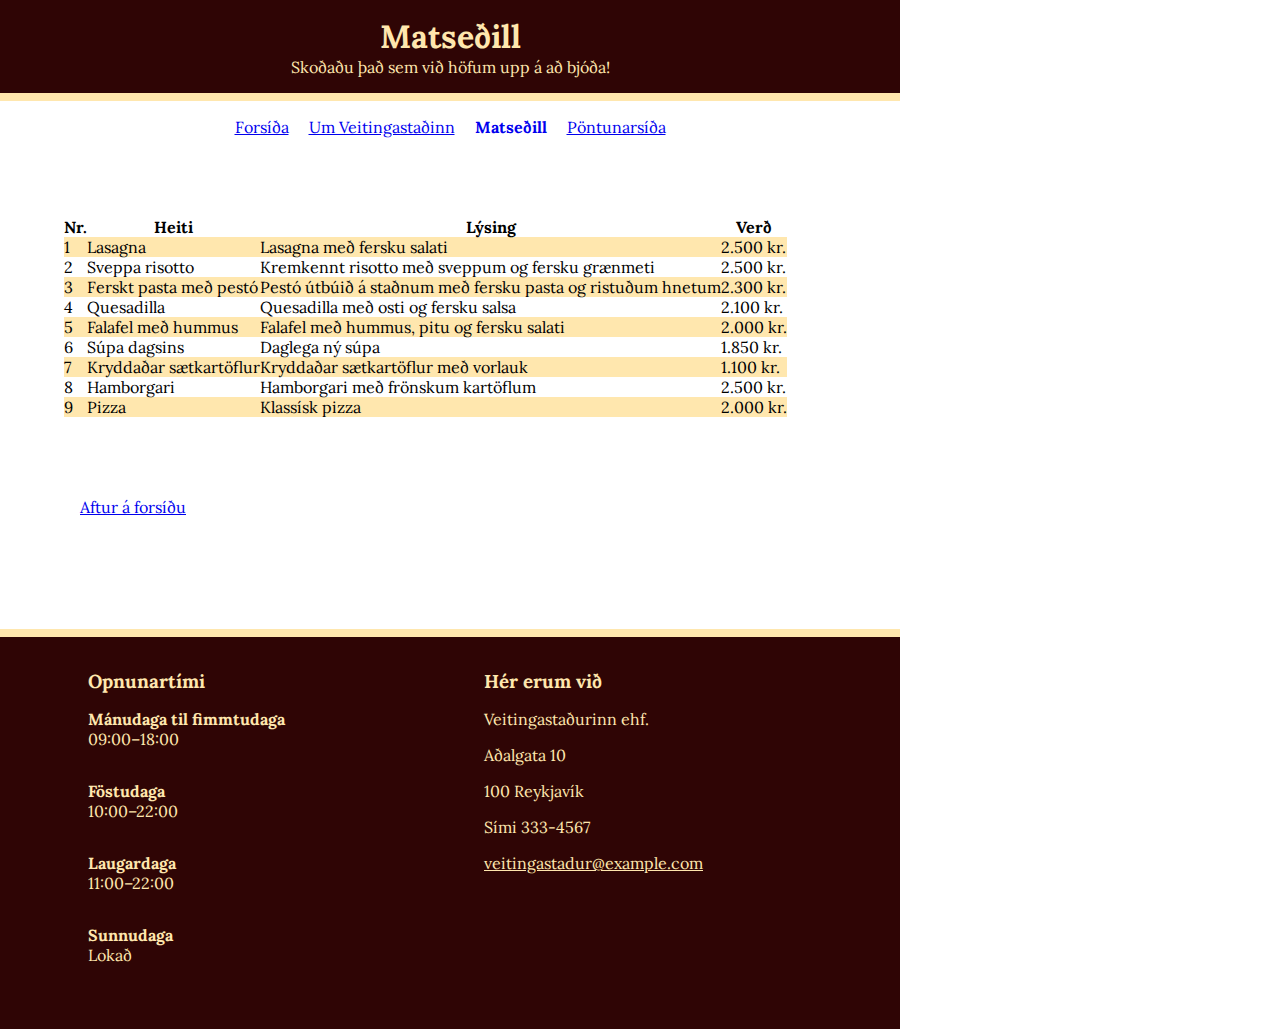
==== sidur/matsedill.html @ 49f2cc2c "Add files via upload" ====
<!DOCTYPE html>
<html lang="is">
  <head>
    <meta charset="UTF-8" >
    <meta name="viewport" content="width=device-width, initial-scale=1.0" >
    <title>Veitingastaðurinn</title>
    <link rel="stylesheet" href="../styles.css" >
    <link rel="preconnect" href="https://fonts.googleapis.com">
    <link rel="preconnect" href="https://fonts.gstatic.com" crossorigin >
    <link
      href="https://fonts.googleapis.com/css2?family=Lora:wght@400;700&display=swap"
      rel="stylesheet"
    >
  </head>
  <body>
    <div class="haus">
      <h1>Matseðill</h1>
      Skoðaðu það sem við höfum upp á að bjóða!
    </div>

    <nav class="nav">
      <ul>
        <li><a href="../index.html">Forsíða</a></li>
        <li><a href="um.html">Um Veitingastaðinn</a></li>
        <li><a href="matsedill.html" class="virk">Matseðill</a></li>
        <li><a href="pontun.html">Pöntunarsíða</a></li>
      </ul>
    </nav>
    <div class="meginmal">
      <div class="box" id="menu">
        <table>
          <thead>
            <tr>
              <th>Nr.</th>
              <th>Heiti</th>
              <th>Lýsing</th>
              <th>Verð</th>
            </tr>
          </thead>
          <tbody>
            <tr>
              <td>1</td>
              <td>Lasagna</td>
              <td>Lasagna með fersku salati</td>
              <td>2.500 kr.</td>
            </tr>
            <tr>
              <td>2</td>
              <td>Sveppa risotto</td>
              <td>Kremkennt risotto með sveppum og fersku grænmeti</td>
              <td>2.500 kr.</td>
            </tr>
            <tr>
              <td>3</td>
              <td>Ferskt pasta með pestó</td>
              <td>
                Pestó útbúið á staðnum með fersku pasta og ristuðum hnetum
              </td>
              <td>2.300 kr.</td>
            </tr>
            <tr>
              <td>4</td>
              <td>Quesadilla</td>
              <td>Quesadilla með osti og fersku salsa</td>
              <td>2.100 kr.</td>
            </tr>
            <tr>
              <td>5</td>
              <td>Falafel með hummus</td>
              <td>Falafel með hummus, pitu og fersku salati</td>
              <td>2.000 kr.</td>
            </tr>
            <tr>
              <td>6</td>
              <td>Súpa dagsins</td>
              <td>Daglega ný súpa</td>
              <td>1.850 kr.</td>
            </tr>
            <tr>
              <td>7</td>
              <td>Kryddaðar sætkartöflur</td>
              <td>Kryddaðar sætkartöflur með vorlauk</td>
              <td>1.100 kr.</td>
            </tr>
            <tr>
              <td>8</td>
              <td>Hamborgari</td>
              <td>Hamborgari með frönskum kartöflum</td>
              <td>2.500 kr.</td>
            </tr>
            <tr>
              <td>9</td>
              <td>Pizza</td>
              <td>Klassísk pizza</td>
              <td>2.000 kr.</td>
            </tr>
          </tbody>
        </table>
      </div>
      <div class="box">
        <p><a href="../index.html">Aftur á forsíðu</a></p>
      </div>
    </div>
    <footer>
      <div class="fotur">
        <div class="box">
          <div class="minnaStafabil">
            <h3>Opnunartími</h3>
            <h4>Mánudaga til fimmtudaga</h4>
            <p>09:00–18:00</p>
            <h4>Föstudaga</h4>
            <p>10:00–22:00</p>
            <h4>Laugardaga</h4>
            <p>11:00–22:00</p>
            <h4>Sunnudaga</h4>
            <p>Lokað</p>
          </div>
        </div>
        <div class="box">
          <h3>Hér erum við</h3>
          <p>Veitingastaðurinn ehf.</p>
          <div class="minnaStafabil">
            <p>Aðalgata 10</p>
            <p>100 Reykjavík</p>
            <p>Sími 333-4567</p>
            <p>
              <a href="mailto:veitingastadur@example.org"
                >veitingastadur@example.com</a
              >
            </p>
          </div>
        </div>
      </div>
    </footer>
  </body>
</html>
---- styles.css ----
* {
  margin: 0;
  padding: 0;
}

html {
  box-sizing: border-box;
}
*,
*:before,
*:after {
  box-sizing: inherit;
}

.sr-only:not(:focus):not(:active) {
  clip: rect(0 0 0 0);
  clip-path: inset(50%);
  height: 1px;
  overflow: hidden;
  position: absolute;
  white-space: nowrap;
  width: 1px;
}
.nav {
  padding: 1rem;
  color: #ffe7ae;
}
.nav ul {
  padding: 0;
  margin: 0;
  list-style: none;
  text-align: center;
}
.nav li {
  margin: 0 8px;
  display: inline-block;
}
.nav a {
  text-align: center;
  display: block;
}
nav a.virk {
  font-weight: bold;
  text-decoration: none;
}
body {
  width: 900px;
  font-family: "Lora";
}
.haus {
  background-color: #2f0505;
  text-align: center;
  border-bottom: 8px solid #ffe7ae;
  color: #ffe7ae;
  padding: 1rem;
}
.meginmal {
  margin: 1rem;
  padding: 2rem 2rem;
}
.opnunartimi li {
  list-style: none;
}
#sagan {
  width: 100%;
}
.box {
  padding-bottom: 2rem;
  margin: 1rem;
  text-align: left;
  display: inline-block;
  width: 40%;
  vertical-align: top;
  position: relative;
}
.box img {
  background-size: 100%;
}
.seperator {
  border: 1px solid #ffe7ae;
}
.standAlone {
  margin-left: 1rem;
}
.box h3,
h2 {
  /*margin-top: -5rem;*/
  padding-left: 1rem;
}
.box h4 {
  padding-left: 1rem;
  padding-top: 1rem;
}
.minnaStafabil p {
  margin-top: -1em;
}
.box p {
  padding: 1rem;
  /*margin-top: -1rem;*/
}
.box ul {
  list-style: none;
}
#menu {
  width: 100%;
}
#menu table {
  border-collapse: collapse;
}
#menu tr:nth-child(odd) {
  background-color: #ffe7ae;
}

#menu thead th {
  background-color: white;
  border-spacing: 0 2px;
  text-align: center;
}
div#pontun h3 {
  position: relative;
}
footer {
  padding-top: 1em;
  background-color: #2f0505;
  border-top: 8px solid #ffe7ae;
}
.fotur {
  text-align: center;
  color: #ffe7ae;
}
.pontunarSida {
  border: 1px solid #ffe7ae;
}
.pontunarSida h3 {
  margin-top: -1rem;
}
.fotur a {
  color: #ffe7ae;
}
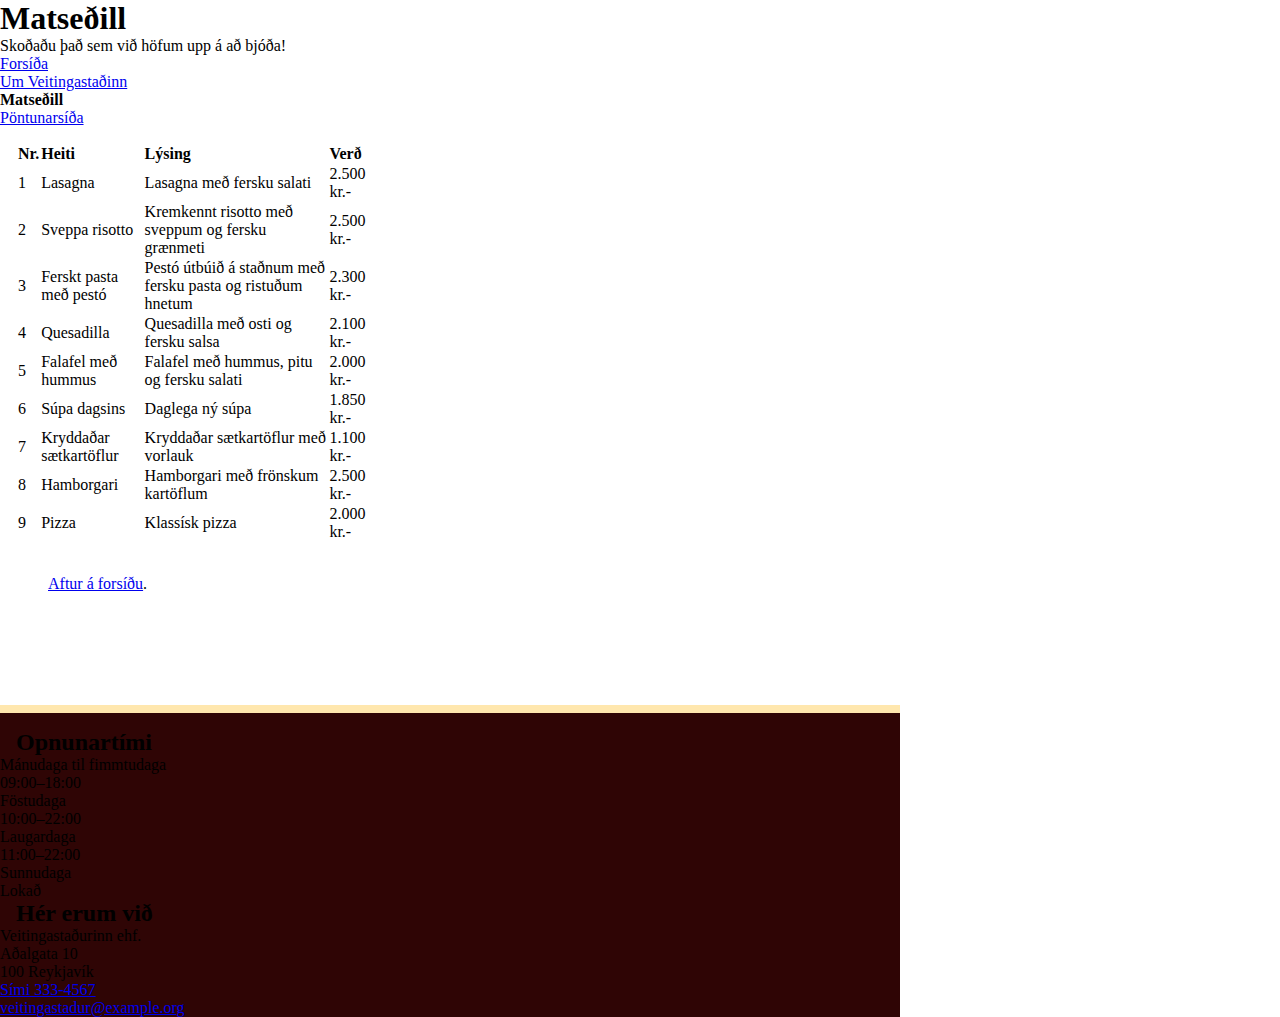
==== commit 6ce35df1: "Add files via upload" ====
--- a/sidur/matsedill.html
+++ b/sidur/matsedill.html
@@ -1,136 +1,151 @@
 <!DOCTYPE html>
 <html lang="is">
   <head>
-    <meta charset="UTF-8" >
-    <meta name="viewport" content="width=device-width, initial-scale=1.0" >
-    <title>Veitingastaðurinn</title>
-    <link rel="stylesheet" href="../styles.css" >
-    <link rel="preconnect" href="https://fonts.googleapis.com">
-    <link rel="preconnect" href="https://fonts.gstatic.com" crossorigin >
-    <link
-      href="https://fonts.googleapis.com/css2?family=Lora:wght@400;700&display=swap"
-      rel="stylesheet"
-    >
+    <meta charset="utf-8" />
+    <title>Matseðill | Veitingastaðurinn</title>
+    <link rel="stylesheet" href="../styles.css" />
+    <meta
+      name="description"
+      content="Um Veitingastaðinn, saga og starfsfólk."
+    />
+    <meta property="og:title" content="Veitingastaðurinn" />
+    <meta
+      property="og:description"
+      content="Um Veitingastaðinn, saga og starfsfólk."
+    />
+    <meta property="og:image" content="./myndir/sharing.jpg" />
   </head>
+
   <body>
-    <div class="haus">
-      <h1>Matseðill</h1>
-      Skoðaðu það sem við höfum upp á að bjóða!
-    </div>
+    <div class="wrapper">
+      <div class="header">
+        <header>
+          <h1>Matseðill</h1>
+          <p>Skoðaðu það sem við höfum upp á að bjóða!</p>
+        </header>
 
-    <nav class="nav">
-      <ul>
-        <li><a href="../index.html">Forsíða</a></li>
-        <li><a href="um.html">Um Veitingastaðinn</a></li>
-        <li><a href="matsedill.html" class="virk">Matseðill</a></li>
-        <li><a href="pontun.html">Pöntunarsíða</a></li>
-      </ul>
-    </nav>
-    <div class="meginmal">
-      <div class="box" id="menu">
-        <table>
-          <thead>
-            <tr>
-              <th>Nr.</th>
-              <th>Heiti</th>
-              <th>Lýsing</th>
-              <th>Verð</th>
-            </tr>
-          </thead>
-          <tbody>
-            <tr>
-              <td>1</td>
-              <td>Lasagna</td>
-              <td>Lasagna með fersku salati</td>
-              <td>2.500 kr.</td>
-            </tr>
-            <tr>
-              <td>2</td>
-              <td>Sveppa risotto</td>
-              <td>Kremkennt risotto með sveppum og fersku grænmeti</td>
-              <td>2.500 kr.</td>
-            </tr>
-            <tr>
-              <td>3</td>
-              <td>Ferskt pasta með pestó</td>
-              <td>
-                Pestó útbúið á staðnum með fersku pasta og ristuðum hnetum
-              </td>
-              <td>2.300 kr.</td>
-            </tr>
-            <tr>
-              <td>4</td>
-              <td>Quesadilla</td>
-              <td>Quesadilla með osti og fersku salsa</td>
-              <td>2.100 kr.</td>
-            </tr>
-            <tr>
-              <td>5</td>
-              <td>Falafel með hummus</td>
-              <td>Falafel með hummus, pitu og fersku salati</td>
-              <td>2.000 kr.</td>
-            </tr>
-            <tr>
-              <td>6</td>
-              <td>Súpa dagsins</td>
-              <td>Daglega ný súpa</td>
-              <td>1.850 kr.</td>
-            </tr>
-            <tr>
-              <td>7</td>
-              <td>Kryddaðar sætkartöflur</td>
-              <td>Kryddaðar sætkartöflur með vorlauk</td>
-              <td>1.100 kr.</td>
-            </tr>
-            <tr>
-              <td>8</td>
-              <td>Hamborgari</td>
-              <td>Hamborgari með frönskum kartöflum</td>
-              <td>2.500 kr.</td>
-            </tr>
-            <tr>
-              <td>9</td>
-              <td>Pizza</td>
-              <td>Klassísk pizza</td>
-              <td>2.000 kr.</td>
-            </tr>
-          </tbody>
-        </table>
+        <p class="sr-only"><a href="#efni">Beint í efni</a></p>
+
+        <nav class="navigation">
+          <ul>
+            <li><a href="../index.html">Forsíða</a></li>
+            <li><a href="./um.html">Um Veitingastaðinn</a></li>
+            <li><strong>Matseðill</strong></li>
+            <li><a href="./pontun.html">Pöntunarsíða</a></li>
+          </ul>
+        </nav>
       </div>
-      <div class="box">
-        <p><a href="../index.html">Aftur á forsíðu</a></p>
-      </div>
-    </div>
-    <footer>
-      <div class="fotur">
+      <main class="main" id="efni">
         <div class="box">
-          <div class="minnaStafabil">
-            <h3>Opnunartími</h3>
-            <h4>Mánudaga til fimmtudaga</h4>
-            <p>09:00–18:00</p>
-            <h4>Föstudaga</h4>
-            <p>10:00–22:00</p>
-            <h4>Laugardaga</h4>
-            <p>11:00–22:00</p>
-            <h4>Sunnudaga</h4>
-            <p>Lokað</p>
+          <div class="menu">
+            <table>
+              <thead>
+                <tr>
+                  <th>Nr.</th>
+                  <th>Heiti</th>
+                  <th>Lýsing</th>
+                  <th>Verð</th>
+                </tr>
+              </thead>
+              <tbody>
+                <tr>
+                  <td>1</td>
+                  <td>Lasagna</td>
+                  <td>Lasagna með fersku salati</td>
+                  <td>2.500 kr.-</td>
+                </tr>
+                <tr>
+                  <td>2</td>
+                  <td>Sveppa risotto</td>
+                  <td>Kremkennt risotto með sveppum og fersku grænmeti</td>
+                  <td>2.500 kr.-</td>
+                </tr>
+                <tr>
+                  <td>3</td>
+                  <td>Ferskt pasta með pestó</td>
+                  <td>
+                    Pestó útbúið á staðnum með fersku pasta og ristuðum hnetum
+                  </td>
+                  <td>2.300 kr.-</td>
+                </tr>
+                <tr>
+                  <td>4</td>
+                  <td>Quesadilla</td>
+                  <td>Quesadilla með osti og fersku salsa</td>
+                  <td>2.100 kr.-</td>
+                </tr>
+                <tr>
+                  <td>5</td>
+                  <td>Falafel með hummus</td>
+                  <td>Falafel með hummus, pitu og fersku salati</td>
+                  <td>2.000 kr.-</td>
+                </tr>
+                <tr>
+                  <td>6</td>
+                  <td>Súpa dagsins</td>
+                  <td>Daglega ný súpa</td>
+                  <td>1.850 kr.-</td>
+                </tr>
+                <tr>
+                  <td>7</td>
+                  <td>Kryddaðar sætkartöflur</td>
+                  <td>Kryddaðar sætkartöflur með vorlauk</td>
+                  <td>1.100 kr.-</td>
+                </tr>
+                <tr>
+                  <td>8</td>
+                  <td>Hamborgari</td>
+                  <td>Hamborgari með frönskum kartöflum</td>
+                  <td>2.500 kr.-</td>
+                </tr>
+                <tr>
+                  <td>9</td>
+                  <td>Pizza</td>
+                  <td>Klassísk pizza</td>
+                  <td>2.000 kr.-</td>
+                </tr>
+              </tbody>
+            </table>
+          </div>
+          <div class="box">
+            <p><a href="../index.html">Aftur á forsíðu</a>.</p>
           </div>
         </div>
-        <div class="box">
-          <h3>Hér erum við</h3>
-          <p>Veitingastaðurinn ehf.</p>
-          <div class="minnaStafabil">
-            <p>Aðalgata 10</p>
-            <p>100 Reykjavík</p>
-            <p>Sími 333-4567</p>
-            <p>
-              <a href="mailto:veitingastadur@example.org"
-                >veitingastadur@example.com</a
-              >
-            </p>
-          </div>
+      </main>
+
+      <footer class="footer">
+        <div class="boxes">
+          <section>
+            <h2>Opnunartími</h2>
+            <dl>
+              <dt>Mánudaga til fimmtudaga</dt>
+              <dd>09:00–18:00</dd>
+              <dt>Föstudaga</dt>
+              <dd>10:00–22:00</dd>
+              <dt>Laugardaga</dt>
+              <dd>11:00–22:00</dd>
+              <dt>Sunnudaga</dt>
+              <dd>Lokað</dd>
+            </dl>
+          </section>
         </div>
-      </div>
-    </footer>
+        <div class="boxes">
+          <section>
+            <h2>Hér erum við</h2>
+            <ul>
+              <li>Veitingastaðurinn ehf.</li>
+              <li>Aðalgata 10</li>
+              <li>100 Reykjavík</li>
+              <li><a href="tel:3334567">Sími 333-4567</a></li>
+              <li>
+                <a href="mailto:veitingastadur@example.org"
+                  >veitingastadur@example.org</a
+                >
+              </li>
+            </ul>
+          </section>
+        </div>
+      </footer>
+    </div>
   </body>
 </html>
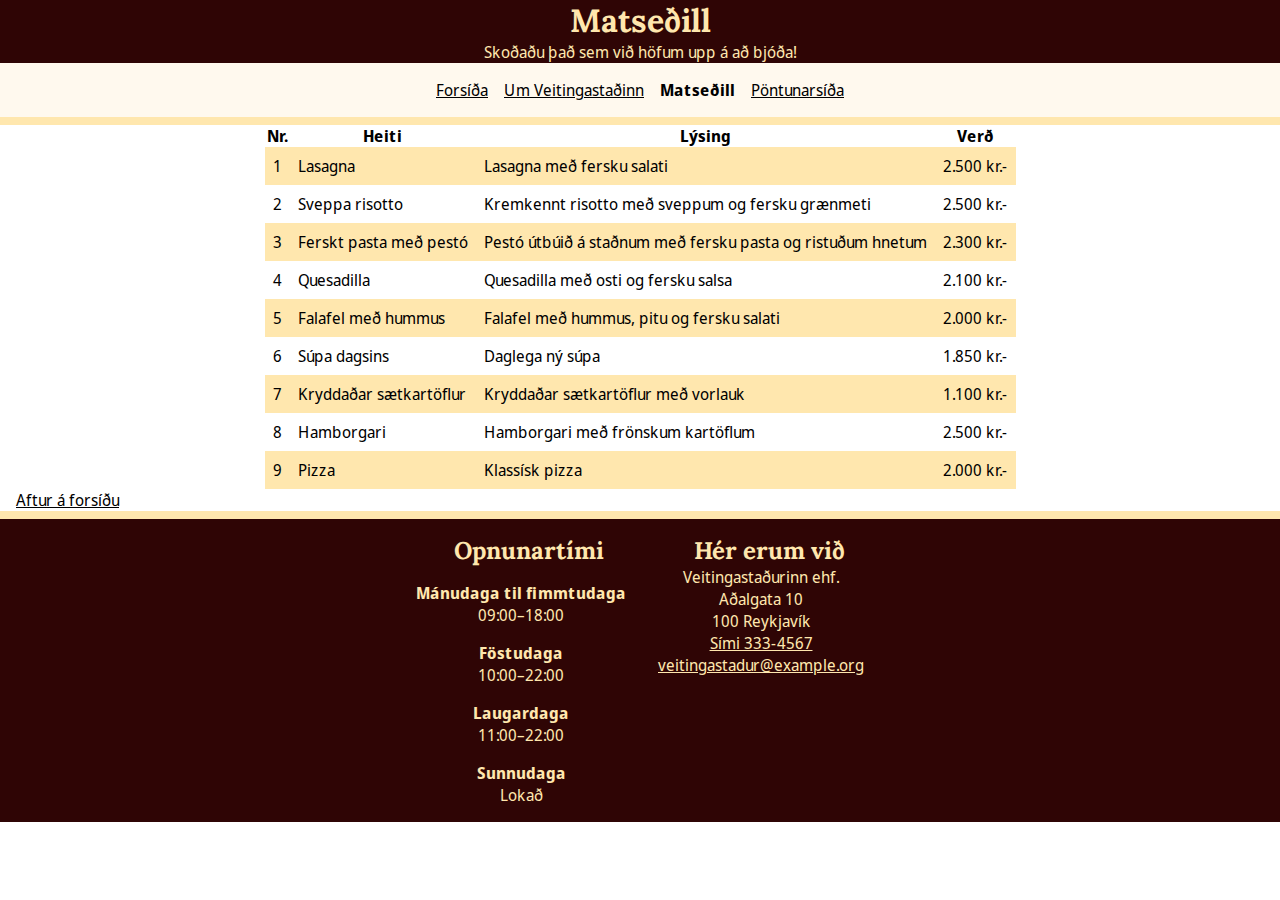
==== commit 1b82a35a: "Add files via upload" ====
--- a/sidur/matsedill.html
+++ b/sidur/matsedill.html
@@ -1,19 +1,19 @@
 <!DOCTYPE html>
 <html lang="is">
   <head>
-    <meta charset="utf-8" />
+    <meta charset="utf-8" >
     <title>Matseðill | Veitingastaðurinn</title>
-    <link rel="stylesheet" href="../styles.css" />
+    <link rel="stylesheet" href="../styles.css" >
     <meta
       name="description"
       content="Um Veitingastaðinn, saga og starfsfólk."
-    />
-    <meta property="og:title" content="Veitingastaðurinn" />
+    >
+    <meta property="og:title" content="Veitingastaðurinn" >
     <meta
       property="og:description"
       content="Um Veitingastaðinn, saga og starfsfólk."
-    />
-    <meta property="og:image" content="./myndir/sharing.jpg" />
+    >
+    <meta property="og:image" content="./myndir/sharing.jpg" >
   </head>
 
   <body>
@@ -36,80 +36,78 @@
         </nav>
       </div>
       <main class="main" id="efni">
+        <div class="menu">
+          <table>
+            <thead>
+              <tr>
+                <th>Nr.</th>
+                <th>Heiti</th>
+                <th>Lýsing</th>
+                <th>Verð</th>
+              </tr>
+            </thead>
+            <tbody>
+              <tr>
+                <td>1</td>
+                <td>Lasagna</td>
+                <td>Lasagna með fersku salati</td>
+                <td>2.500 kr.-</td>
+              </tr>
+              <tr>
+                <td>2</td>
+                <td>Sveppa risotto</td>
+                <td>Kremkennt risotto með sveppum og fersku grænmeti</td>
+                <td>2.500 kr.-</td>
+              </tr>
+              <tr>
+                <td>3</td>
+                <td>Ferskt pasta með pestó</td>
+                <td>
+                  Pestó útbúið á staðnum með fersku pasta og ristuðum hnetum
+                </td>
+                <td>2.300 kr.-</td>
+              </tr>
+              <tr>
+                <td>4</td>
+                <td>Quesadilla</td>
+                <td>Quesadilla með osti og fersku salsa</td>
+                <td>2.100 kr.-</td>
+              </tr>
+              <tr>
+                <td>5</td>
+                <td>Falafel með hummus</td>
+                <td>Falafel með hummus, pitu og fersku salati</td>
+                <td>2.000 kr.-</td>
+              </tr>
+              <tr>
+                <td>6</td>
+                <td>Súpa dagsins</td>
+                <td>Daglega ný súpa</td>
+                <td>1.850 kr.-</td>
+              </tr>
+              <tr>
+                <td>7</td>
+                <td>Kryddaðar sætkartöflur</td>
+                <td>Kryddaðar sætkartöflur með vorlauk</td>
+                <td>1.100 kr.-</td>
+              </tr>
+              <tr>
+                <td>8</td>
+                <td>Hamborgari</td>
+                <td>Hamborgari með frönskum kartöflum</td>
+                <td>2.500 kr.-</td>
+              </tr>
+              <tr>
+                <td>9</td>
+                <td>Pizza</td>
+                <td>Klassísk pizza</td>
+                <td>2.000 kr.-</td>
+              </tr>
+            </tbody>
+          </table>
+        </div>
         <div class="box">
-          <div class="menu">
-            <table>
-              <thead>
-                <tr>
-                  <th>Nr.</th>
-                  <th>Heiti</th>
-                  <th>Lýsing</th>
-                  <th>Verð</th>
-                </tr>
-              </thead>
-              <tbody>
-                <tr>
-                  <td>1</td>
-                  <td>Lasagna</td>
-                  <td>Lasagna með fersku salati</td>
-                  <td>2.500 kr.-</td>
-                </tr>
-                <tr>
-                  <td>2</td>
-                  <td>Sveppa risotto</td>
-                  <td>Kremkennt risotto með sveppum og fersku grænmeti</td>
-                  <td>2.500 kr.-</td>
-                </tr>
-                <tr>
-                  <td>3</td>
-                  <td>Ferskt pasta með pestó</td>
-                  <td>
-                    Pestó útbúið á staðnum með fersku pasta og ristuðum hnetum
-                  </td>
-                  <td>2.300 kr.-</td>
-                </tr>
-                <tr>
-                  <td>4</td>
-                  <td>Quesadilla</td>
-                  <td>Quesadilla með osti og fersku salsa</td>
-                  <td>2.100 kr.-</td>
-                </tr>
-                <tr>
-                  <td>5</td>
-                  <td>Falafel með hummus</td>
-                  <td>Falafel með hummus, pitu og fersku salati</td>
-                  <td>2.000 kr.-</td>
-                </tr>
-                <tr>
-                  <td>6</td>
-                  <td>Súpa dagsins</td>
-                  <td>Daglega ný súpa</td>
-                  <td>1.850 kr.-</td>
-                </tr>
-                <tr>
-                  <td>7</td>
-                  <td>Kryddaðar sætkartöflur</td>
-                  <td>Kryddaðar sætkartöflur með vorlauk</td>
-                  <td>1.100 kr.-</td>
-                </tr>
-                <tr>
-                  <td>8</td>
-                  <td>Hamborgari</td>
-                  <td>Hamborgari með frönskum kartöflum</td>
-                  <td>2.500 kr.-</td>
-                </tr>
-                <tr>
-                  <td>9</td>
-                  <td>Pizza</td>
-                  <td>Klassísk pizza</td>
-                  <td>2.000 kr.-</td>
-                </tr>
-              </tbody>
-            </table>
-          </div>
-          <div class="box">
-            <p><a href="../index.html">Aftur á forsíðu</a>.</p>
-          </div>
+          <p><a href="../index.html">Aftur á forsíðu</a></p>
         </div>
       </main>
 
--- a/styles.css
+++ b/styles.css
@@ -1,3 +1,4 @@
+/* Reset og border-box á allt */
 * {
   margin: 0;
   padding: 0;
@@ -6,12 +7,90 @@
 html {
   box-sizing: border-box;
 }
+
 *,
 *:before,
 *:after {
   box-sizing: inherit;
 }
-
+.title {
+  border-bottom: 1px solid black;
+  /*padding: 1rem;*/
+}
+@font-face {
+  font-family: "Lora";
+  src: url("fonts/Lora/Lora-VariableFont_wght.ttf");
+}
+@font-face {
+  font-family: "Noto Sans Display";
+  src: url("fonts/Noto_Sans_Display/NotoSansDisplay-VariableFont_wdth\,wght.ttf");
+}
+
+/*Leturgerðir */
+
+/** Hér skal skilgreina leturgerðir **/
+
+/* Stillingar */
+
+:root {
+  /* Grunn bilið okkar er 1rem == 16px */
+  --font-base-body-px: 16px;
+  --spacing: 1rem;
+
+  /* Hámarksbreidd á efni */
+  --max-width: 900px;
+
+  /* Border breiddir */
+  --border-small: 1px;
+  --border-large: 8px;
+  --border-radius: 6px;
+
+  /* Litir */
+  --color-gold: #ffe7ae;
+  --color-gold-light: #fff1cf;
+  --color-dark: #2f0505;
+  --color-light: #fff9ee;
+
+  /* Letur stillingar */
+  --font-base-size: 1rem;
+  --font-family-base: "Noto Sans Display", Helvetica, Arial, sans-serif;
+  --font-family-heading: "Lora", Georgia, serif;
+}
+
+/* Almennt */
+
+/** Skilgreininar sem gilda fyrir allt efni og nota type selectora **/
+
+html,
+input,
+select,
+button {
+}
+
+h1,
+h2,
+h3 {
+  font-family: "Lora";
+  font-weight: bold;
+}
+h2 {
+  padding-left: 1rem;
+}
+
+a {
+  color: inherit;
+  background-color: inherit;
+}
+
+img {
+  max-width: 100%;
+  height: 400px;
+  object-fit: cover;
+  object-position: top center;
+  padding-top: 1rem;
+}
+
+/** Hjálpar class sem felur sjónrænt en skjálesarar lesa **/
 .sr-only:not(:focus):not(:active) {
   clip: rect(0 0 0 0);
   clip-path: inset(50%);
@@ -21,119 +100,123 @@
   white-space: nowrap;
   width: 1px;
 }
-.nav {
+
+/* Layout */
+
+.wrapper {
+  font-family: "Noto Sans Display";
+}
+
+/** Haus **/
+
+.header {
+  background-color: #2f0505;
+  text-align: center;
+}
+
+.header header {
+  color: #ffe7ae;
+}
+
+/** Valmynd **/
+
+.navigation {
+  background-color: #ffe7ae;
+  border-bottom: 8px solid #ffe7ae;
+}
+
+.navigation ul {
+  display: flex;
+  justify-content: center;
+  list-style: none;
   padding: 1rem;
+  text-align: center;
+  background-color: #fff9ee;
+}
+.navigation li {
+  margin: 0 8px;
+}
+
+/** Meginmál **/
+
+.sagan p {
+  margin: 1rem;
+}
+.sagan h2 {
+  margin: 1rem;
+}
+
+/** Fótur **/
+
+.footer {
+  background-color: #2f0505;
   color: #ffe7ae;
-}
-.nav ul {
+  border-top: 8px solid #ffe7ae;
+  display: flex;
+  justify-content: center;
+  text-align: center;
+}
+
+.footer ul {
+  list-style: none;
+}
+#efni p a {
+  padding: 1rem;
+}
+
+/* Box! */
+
+.boxes {
+  display: flex;
+  flex-wrap: wrap;
+  margin: 1rem;
+  justify-content: space-between;
+  gap: 1rem;
+}
+
+.boxes .box {
+  width: 49%;
+  box-sizing: border-box;
+  list-style-type: none;
+  display: flex;
+  flex-direction: column;
+  margin: 1rem 0rem 1rem;
+  background-color: #ffe7ae;
+  padding: 0.5rem;
+  border: 1px solid red;
+}
+.inner-box {
+  padding: 0.5rem;
+  /*text-align: center;*/
+  flex: 1;
+  box-sizing: border-box;
+}
+.boxes dt {
+  font-weight: bold;
+  padding-top: 1rem;
+}
+
+.boxes p {
+  margin: 0;
   padding: 0;
-  margin: 0;
-  list-style: none;
-  text-align: center;
-}
-.nav li {
-  margin: 0 8px;
-  display: inline-block;
-}
-.nav a {
-  text-align: center;
-  display: block;
-}
-nav a.virk {
-  font-weight: bold;
-  text-decoration: none;
-}
-body {
-  width: 900px;
-  font-family: "Lora";
-}
-.haus {
-  background-color: #2f0505;
-  text-align: center;
-  border-bottom: 8px solid #ffe7ae;
-  color: #ffe7ae;
-  padding: 1rem;
-}
-.meginmal {
-  margin: 1rem;
-  padding: 2rem 2rem;
-}
-.opnunartimi li {
-  list-style: none;
-}
-#sagan {
+}
+.menu {
   width: 100%;
-}
-.box {
-  padding-bottom: 2rem;
-  margin: 1rem;
-  text-align: left;
-  display: inline-block;
-  width: 40%;
-  vertical-align: top;
-  position: relative;
-}
-.box img {
-  background-size: 100%;
-}
-.seperator {
-  border: 1px solid #ffe7ae;
-}
-.standAlone {
-  margin-left: 1rem;
-}
-.box h3,
-h2 {
-  /*margin-top: -5rem;*/
-  padding-left: 1rem;
-}
-.box h4 {
-  padding-left: 1rem;
-  padding-top: 1rem;
-}
-.minnaStafabil p {
-  margin-top: -1em;
-}
-.box p {
-  padding: 1rem;
-  /*margin-top: -1rem;*/
-}
-.box ul {
-  list-style: none;
-}
-#menu {
-  width: 100%;
-}
-#menu table {
+  display: flex;
+  justify-content: center;
+}
+.menu table {
   border-collapse: collapse;
 }
-#menu tr:nth-child(odd) {
+.menu tr:nth-child(odd) {
   background-color: #ffe7ae;
 }
-
-#menu thead th {
+.menu td {
+  padding: 0.5rem;
+}
+
+.menu thead th {
   background-color: white;
   border-spacing: 0 2px;
   text-align: center;
 }
-div#pontun h3 {
-  position: relative;
-}
-footer {
-  padding-top: 1em;
-  background-color: #2f0505;
-  border-top: 8px solid #ffe7ae;
-}
-.fotur {
-  text-align: center;
-  color: #ffe7ae;
-}
-.pontunarSida {
-  border: 1px solid #ffe7ae;
-}
-.pontunarSida h3 {
-  margin-top: -1rem;
-}
-.fotur a {
-  color: #ffe7ae;
-}
